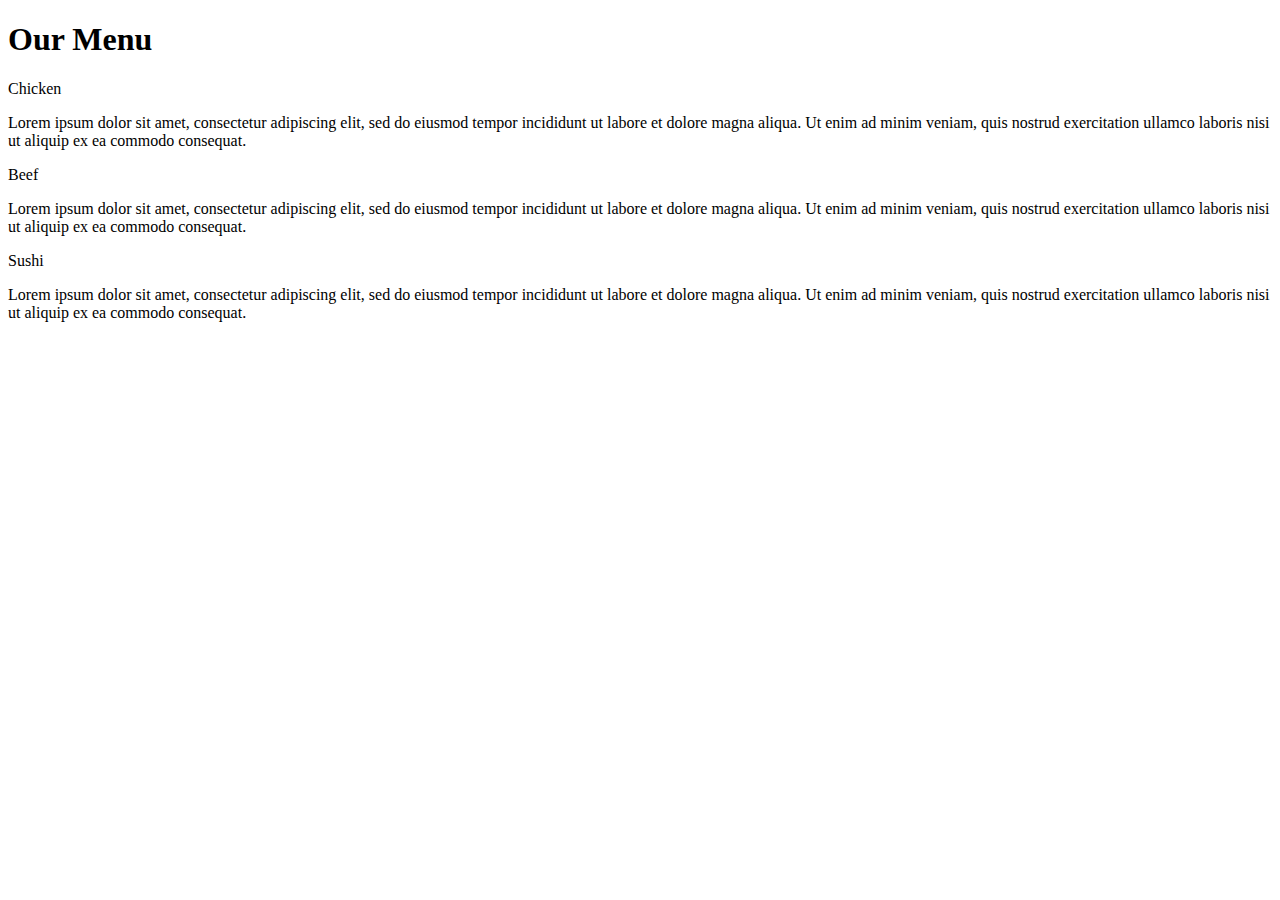
==== mod3_solutions/index.html @ 7dab71a0 "add files" ====
<!DOCTYPE html>
<html>
<head>
<meta charset="utf-8">
<meta name="viewport" content="width=device-width, initial-scale=1">
<title>mod2_solutions</title>
<link rel="stylesheet" href="style.css">

</head>
<body>
<h1>Our Menu</h1>


<div class="row">
  <div class="col-lg-4 col-md-6 col-sm-12">
    <div class="container">
    <div id="d1" class="abs">Chicken</div>
    <p>Lorem ipsum dolor sit amet, consectetur adipiscing elit, sed do eiusmod tempor incididunt ut labore et dolore magna aliqua. Ut enim ad minim veniam, quis nostrud exercitation ullamco laboris nisi ut aliquip ex ea commodo consequat. </p>
    </div>
  </div>


  <div class="col-lg-4 col-md-6 col-sm-12">
   <div class="container">
    <div id="d2" class="abs">Beef</div>
    <p>Lorem ipsum dolor sit amet, consectetur adipiscing elit, sed do eiusmod tempor incididunt ut labore et dolore magna aliqua. Ut enim ad minim veniam, quis nostrud exercitation ullamco laboris nisi ut aliquip ex ea commodo consequat. </p>
    </div>
  </div>


  <div class="col-lg-4 col-md-12 col-sm-12">
    <div class="container">
    <div id="d3" class="abs">Sushi</div>
    <p>Lorem ipsum dolor sit amet, consectetur adipiscing elit, sed do eiusmod tempor incididunt ut labore et dolore magna aliqua. Ut enim ad minim veniam, quis nostrud exercitation ullamco laboris nisi ut aliquip ex ea commodo consequat. </p>

  </div>
</div>

</body>
</html>
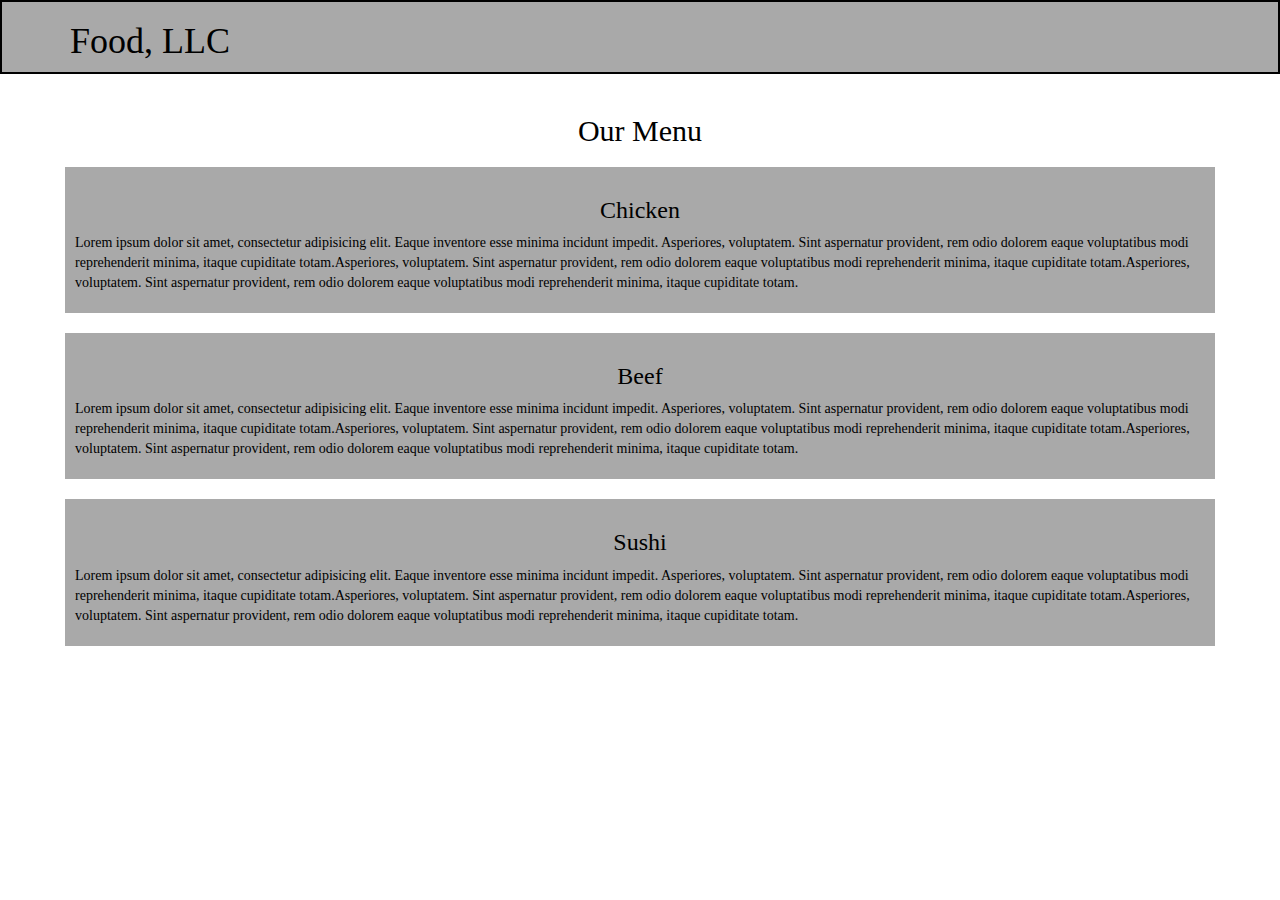
==== commit 78757c0d: "finished" ====
--- a/mod3_solutions/index.html
+++ b/mod3_solutions/index.html
@@ -1,40 +1,91 @@
-<!DOCTYPE html>
-<html>
-<head>
-<meta charset="utf-8">
-<meta name="viewport" content="width=device-width, initial-scale=1">
-<title>mod2_solutions</title>
-<link rel="stylesheet" href="style.css">
-
-</head>
+<!doctype html>
+<html lang="en">
+  <head>
+    <meta charset="utf-8">
+    <meta http-equiv="X-UA-Compatible" content="IE=edge">
+    <meta name="viewport" content="width=device-width, initial-scale=1">
+    <title>Food, LLC</title>
+    <link rel="stylesheet" href="css/bootstrap.min.css">
+    <link rel="stylesheet" href="css/styles.css">
+    <link href='https://fonts.googleapis.com/css?family=Oxygen:400,300,700' rel='stylesheet' type='text/css'>
+    <link href='https://fonts.googleapis.com/css?family=Lora' rel='stylesheet' type='text/css'>
+  </head>
 <body>
-<h1>Our Menu</h1>
+  <header>
+    <nav id="header-nav" class="navbar navbar-default">
+      <div class="container">
+        <div class="navbar-header">
 
 
-<div class="row">
-  <div class="col-lg-4 col-md-6 col-sm-12">
-    <div class="container">
-    <div id="d1" class="abs">Chicken</div>
-    <p>Lorem ipsum dolor sit amet, consectetur adipiscing elit, sed do eiusmod tempor incididunt ut labore et dolore magna aliqua. Ut enim ad minim veniam, quis nostrud exercitation ullamco laboris nisi ut aliquip ex ea commodo consequat. </p>
-    </div>
-  </div>
+          <div class="hd">
+            <a href="index.html"><h1 class="h1hd">Food, LLC</h1></a>
+          </div>
+
+          <button type="button" class="navbar-toggle collapsed" data-toggle="collapse" data-target="#collapsable-nav" aria-expanded="false">
+            <span class="sr-only">Toggle navigation</span>
+            <span class="icon-bar"></span>
+            <span class="icon-bar"></span>
+            <span class="icon-bar"></span>
+          </button>
+        </div>
+
+        <div id="collapsable-nav" class="collapse navbar-collapse">
+           <ul id="nav-list" class="nav navbar-nav navbar-right">
+            <li>
+              <a class="visible-xs" href="#Link_Chicken">
+                <br class="hidden-xs"> Chicken</a>
+            </li>
+            <li>
+              <a class="visible-xs" href="#Link_Beef">
+                <br class="hidden-xs"> Beef</a>
+            </li>
+            <li>
+              <a class="visible-xs" href="#Link_Sushi">
+                <br class="hidden-xs"> Sushi</a>
+            </li>
+
+          </ul><!-- #nav-list -->
+        </div><!-- .collapse .navbar-collapse -->
+
+      </div><!-- .container -->
+    </nav><!-- #header-nav -->
+  </header>
 
 
-  <div class="col-lg-4 col-md-6 col-sm-12">
-   <div class="container">
-    <div id="d2" class="abs">Beef</div>
-    <p>Lorem ipsum dolor sit amet, consectetur adipiscing elit, sed do eiusmod tempor incididunt ut labore et dolore magna aliqua. Ut enim ad minim veniam, quis nostrud exercitation ullamco laboris nisi ut aliquip ex ea commodo consequat. </p>
-    </div>
-  </div>
+  <div id="main-content" class="container h2c">
+    <h2 class="text-center">Our Menu</h2>
 
 
-  <div class="col-lg-4 col-md-12 col-sm-12">
-    <div class="container">
-    <div id="d3" class="abs">Sushi</div>
-    <p>Lorem ipsum dolor sit amet, consectetur adipiscing elit, sed do eiusmod tempor incididunt ut labore et dolore magna aliqua. Ut enim ad minim veniam, quis nostrud exercitation ullamco laboris nisi ut aliquip ex ea commodo consequat. </p>
+    <section class="row">
 
-  </div>
-</div>
+      <div class="d_cont col-xs-12">
+        <div class="dd_cont">
+            <h3 id="Link_Chicken" class="text-center">Chicken</h3>
+            <p>Lorem ipsum dolor sit amet, consectetur adipisicing elit. Eaque inventore esse minima incidunt impedit. Asperiores, voluptatem. Sint aspernatur provident, rem odio dolorem eaque voluptatibus modi reprehenderit minima, itaque cupiditate totam.Asperiores, voluptatem. Sint aspernatur provident, rem odio dolorem eaque voluptatibus modi reprehenderit minima, itaque cupiditate totam.Asperiores, voluptatem. Sint aspernatur provident, rem odio dolorem eaque voluptatibus modi reprehenderit minima, itaque cupiditate totam.</p>
+        </div>
+      </div>
 
+      <div class="d_cont col-xs-12">
+        <div class="dd_cont">
+            <h3 id="Link_Beef" class="text-center">Beef</h3>
+            <p>Lorem ipsum dolor sit amet, consectetur adipisicing elit. Eaque inventore esse minima incidunt impedit. Asperiores, voluptatem. Sint aspernatur provident, rem odio dolorem eaque voluptatibus modi reprehenderit minima, itaque cupiditate totam.Asperiores, voluptatem. Sint aspernatur provident, rem odio dolorem eaque voluptatibus modi reprehenderit minima, itaque cupiditate totam.Asperiores, voluptatem. Sint aspernatur provident, rem odio dolorem eaque voluptatibus modi reprehenderit minima, itaque cupiditate totam.</p>
+        </div>
+      </div>
+
+      <div class="d_cont col-xs-12">
+        <div class="dd_cont">
+            <h3 id="Link_Sushi" class="text-center">Sushi</h3>
+            <p>Lorem ipsum dolor sit amet, consectetur adipisicing elit. Eaque inventore esse minima incidunt impedit. Asperiores, voluptatem. Sint aspernatur provident, rem odio dolorem eaque voluptatibus modi reprehenderit minima, itaque cupiditate totam.Asperiores, voluptatem. Sint aspernatur provident, rem odio dolorem eaque voluptatibus modi reprehenderit minima, itaque cupiditate totam.Asperiores, voluptatem. Sint aspernatur provident, rem odio dolorem eaque voluptatibus modi reprehenderit minima, itaque cupiditate totam.</p>
+        </div>
+      </div>
+
+    </section>
+
+  </div><!-- End of #main-content -->
+
+  <!-- jQuery (Bootstrap JS plugins depend on it) -->
+  <script src="js/jquery-2.1.4.min.js"></script>
+  <script src="js/bootstrap.min.js"></script>
+  <script src="js/script.js"></script>
 </body>
-</html>+</html>
--- a/mod3_solutions/css/styles.css
+++ b/mod3_solutions/css/styles.css
@@ -0,0 +1,371 @@
+* {
+  box-sizing: border-box;
+  font-family: cursive;
+  font-size: 14px;
+}
+body {
+  font-size: 16px;
+  color: #fff;
+  background-color: /*#61122f;*/white;
+  font-family: 'Oxygen', sans-serif;
+}
+
+/** HEADER **/
+#header-nav {
+  background-color: /*#f6b319;*/ darkgray;
+  border-radius: 0;
+  border: 0;
+  border: solid;
+  border-color: black;
+  border-width: 2px;
+}
+
+#logo-img {
+  background: url('../images/restaurant-logo_large.png') no-repeat;
+  width: 150px;
+  height: 150px;
+  margin: 10px 15px 10px 0;
+}
+
+.navbar-brand {
+  padding-top: 25px;
+}
+
+.hd { /* Restaurant name */
+  font-family: serif;
+  color: black;
+  font-size: 1.5em;
+  /*text-transform: uppercase;*/
+  font-weight: bold;
+  /*text-shadow: 1px 1px 1px #222;*/
+  margin-top: 0;
+  margin-bottom: 0;
+  line-height: .75;
+}
+
+.h1hd{
+  font-family: serif;
+  color: black;
+}
+
+.navbar-brand a:hover, .navbar-brand a:focus {
+  text-decoration: none;
+}
+.navbar-brand p { /* Kosher cert */
+  color: #000;
+  text-transform: uppercase;
+  font-size: .7em;
+  margin-top: 15px;
+}
+.navbar-brand p span { /* Star-K */
+  vertical-align: middle;
+}
+
+#nav-list {
+  margin-top: 10px;
+}
+#nav-list a {
+  color: black;/*#951C49;*/
+  text-align: center;
+  /*border: solid;
+  border-width: 1px;*/
+}
+#nav-list a:hover {
+  background: white;/*#E7E7E7;*/
+}
+#nav-list a span {
+  font-size: 1.8em;
+}
+
+.navbar-header button.navbar-toggle, .navbar-header .icon-bar {
+  border: 1px solid #61122f;
+}
+.navbar-header button.navbar-toggle {
+  clear: both;
+  margin-top: -30px;
+}
+/* END HEADER */
+
+
+
+
+
+/* HOME PAGE */
+
+#menu-tile, #specials-tile, #map-tile {
+  height: 250px;
+  width: 100%;
+  margin-bottom: 15px;
+  position: relative;
+  border: 2px solid #3F0C1F;
+  overflow: hidden;
+}
+#menu-tile:hover, #specials-tile:hover, #map-tile:hover {
+  box-shadow: 0 1px 5px 1px #cccccc;
+}
+#menu-tile {
+  background: url('../images/menu-tile.jpg') no-repeat;
+  background-position: center;
+}
+#specials-tile {
+  background: url('../images/specials-tile.jpg') no-repeat;
+  background-position: center;
+}
+#menu-tile span, #specials-tile span, #map-tile span {
+  position: absolute;
+  bottom: 0;
+  right: 0;
+  width: 100%;
+  text-align: center;
+  font-size: 1.6em;
+  text-transform: uppercase;
+  background-color: #000;
+  color: #fff;
+  opacity: .8;
+}
+/* END HOME PAGE */
+
+/* MENU CATEGORIES PAGE */
+.category-tile { 
+  position: relative;
+  border: 2px solid #3F0C1F;
+  overflow: hidden;
+  width: 200px;
+  height: 200px;
+  margin: 0 auto 15px;
+}
+.category-tile span {
+  position: absolute;
+  bottom: 0;
+  right: 0;
+  width: 100%;
+  text-align: center;
+  font-size: 1.2em;
+  text-transform: uppercase;
+  background-color: #000;
+  color: #fff;
+  opacity: .8;
+}
+.category-tile:hover {
+  box-shadow: 0 1px 5px 1px #cccccc;
+}
+
+#menu-categories-title + div {
+  margin-bottom: 50px;
+}
+/* END MENU CATEGORIES PAGE */
+
+/* SINGLE CATEGORY PAGE */
+.menu-item-tile {
+  margin-bottom: 25px;
+}
+
+.d_cont {
+  background-color: white;/*#00FFFF;*/
+  position: relative;
+  padding: 10px 10px 10px 10px;
+  color: black;
+  float: left;
+}
+
+.dd_cont {
+  background-color: darkgray;/*#00FFFF;*/
+  padding: 10px 10px 10px 10px;
+  /*border: solid;*/
+  color: black;
+  float: left;
+}
+
+.h2c {
+  color: black;
+}
+
+
+
+.menu-item-tile hr {
+  width: 80%;
+}
+.menu-item-tile .menu-item-price {
+  font-size: 1.1em;
+  text-align: right;
+  margin-top: -15px;
+  margin-right: -15px;
+}
+.menu-item-tile .menu-item-price span {
+  font-size: .6em;
+}
+.menu-item-photo {
+  position: relative;
+  border: 2px solid #3F0C1F; 
+  overflow: hidden;
+  padding: 0;
+  margin-right: -15px;
+  margin-left: auto;
+  margin-bottom: 20px;
+  max-width: 250px;
+}
+.menu-item-photo div {
+  position: absolute;
+  bottom: 0;
+  right: 0;
+  width: 80px;
+  background-color: #557c3e;
+  text-align: center;
+}
+.menu-item-description {
+  padding-right: 30px;
+}
+h3.menu-item-title {
+  margin: 0 0 10px;
+}
+.menu-item-details {
+  font-size: .9em;
+  font-style: italic;
+}
+/* END SINGLE CATEGORY PAGE */
+
+
+/********** Large devices only **********/
+@media (min-width: 1200px) {
+  .container .jumbotron {
+    background: url('../images/jumbotron_1200.jpg') no-repeat;
+    height: 675px;
+  }
+}
+
+/********** Medium devices only **********/
+@media (min-width: 992px) and (max-width: 1199px) {
+  /* Header */
+  #logo-img {
+    background: url('../images/restaurant-logo_medium.png') no-repeat;
+    width: 100px;
+    height: 100px;
+    margin: 5px 5px 5px 0;
+  }
+  /* End Header */
+
+  /* Home Page */
+  .container .jumbotron {
+    background: url('../images/jumbotron_992.jpg') no-repeat;
+    height: 558px;
+  }
+  /* End Home Page */
+}
+
+/********** Small devices only **********/
+@media (min-width: 768px) and (max-width: 991px) {
+  /* Home Page */
+  .container .jumbotron {
+    background: url('../images/jumbotron_768.jpg') no-repeat;
+    height: 432px;
+  }
+  /* End Home Page */
+}
+
+/********** Extra small devices only **********/
+@media (max-width: 767px) {
+  /* Header */
+  .navbar-brand {
+    padding-top: 10px;
+    height: 80px;
+  }
+  .navbar-brand h1 { /* Restaurant name */
+    padding-top: 10px;
+    font-size: 5vw; /* 1vw = 1% of viewport width */
+  }
+  .navbar-brand p { /* Kosher cert */
+    font-size: .6em;
+    margin-top: 12px;
+  }
+  .navbar-brand p img { /* Star-K */
+    height: 20px;
+  }
+
+  #collapsable-nav a { /* Collapsed nav menu text */
+    font-size: 1.2em;
+    /*background-color: white;*/
+  }
+  #collapsable-nav a span { /* Collapsed nav menu glyph */
+    font-size: 1em;
+    margin-right: 5px;
+  }
+
+  #call-btn > a {
+    font-size: 1.5em;
+    display: block;
+    margin: 0 20px;
+    padding: 10px;
+    border: 2px solid #fff;
+    background-color: #f6b319;
+    color: #951c49;
+  }
+  #xs-deliver {
+    margin-top: 5px;
+    font-size: .7em;
+    letter-spacing: .1em;
+    text-transform: uppercase;
+  }
+  /* End Header */
+
+  /* Footer */
+  .panel-footer section {
+    margin-bottom: 30px;
+    text-align: center;
+  }
+  .panel-footer section:nth-child(3) {
+    margin-bottom: 0; /* margin already exists on the whole row */
+  }
+  .panel-footer section hr {
+    width: 50%;
+  }
+  /* End Footer */
+
+  /* Home Page */
+  .container .jumbotron {
+    margin-top: 30px;
+    padding: 0;
+  }
+  #menu-tile, #specials-tile {
+    width: 360px;
+    margin: 0 auto 15px;
+  }
+
+  .menu-item-photo {
+    margin-right: auto;
+  }
+  .menu-item-tile .menu-item-price {
+    text-align: center;
+  }
+  .menu-item-description {
+    text-align: center;;
+  }
+}
+
+
+/********** Super extra small devices Only :-) (e.g., iPhone 4) **********/
+@media (max-width: 479px) {
+  /* Header */
+  .navbar-brand h1 { /* Restaurant name */
+    padding-top: 5px;
+    font-size: 6vw;
+  }
+  /* End Header */
+  
+  /* Home page */
+  #menu-tile, #specials-tile {
+    width: 280px;
+    margin: 0 auto 15px;
+  }
+
+  .col-xxs-12 {
+    position: relative;
+    min-height: 1px;
+    padding-right: 15px;
+    padding-left: 15px;
+    float: left;
+    width: 100%;
+  }
+}
+
+
+
